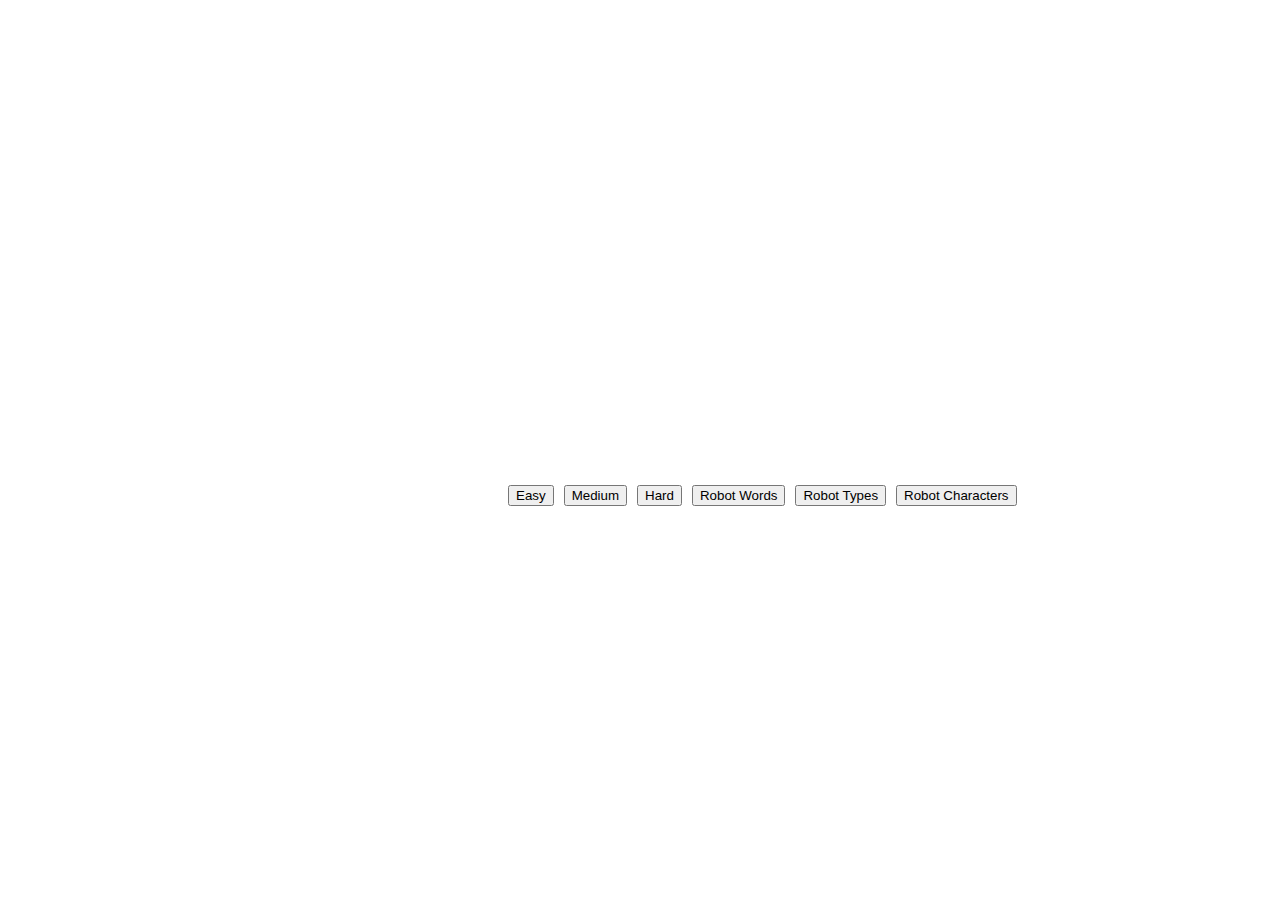
==== titlepage.html @ 97316c3f "odified styling of title page" ====
<!DOCTYPE html>
<html>
<head>
	<title>Title Page</title>
	<link rel="stylesheet" type="text/css" href="css/style.css">
	<link rel="stylesheet" type="text/css" href="css/title.css">
	<link href="https://fonts.googleapis.com/css?family=Space+Mono" rel="stylesheet">
</head>
<body>
	<h1>HANG-DROID</h1>
<!-- 	<a href="index.html" id="play-button">Play</a> -->
	<h2>Choose a difficulty and category</h2>
	<div class="buttons">
		<button>Easy</button>
		<button>Medium</button>
		<button>Hard</button>
		<button>Robot Words</button>
		<button>Robot Types</button>
		<button>Robot Characters</button>
	</div>
	<script type="text/javascript" src="https://cdnjs.cloudflare.com/ajax/libs/jquery/3.2.1/jquery.js"></script>
	<script type="text/javascript" src="js/main.js"></script>
</body>
</html>
---- css/style.css ----
body {
	font-family: 'Space Mono', monospace;
}

.word-container {
	font-size: 2em;
	text-align: center;
	height: 20px;
	margin-bottom: 50px;
}

p {
	display: inline-block;
	font-size: 1.5em;
	margin-left: 10px;
	margin-right: 10px;
	width: 50px;
	height: 40px;
	background-color: grey;
	text-align: center;
	cursor: pointer;
}

.letter-container {
	width: 400px;
	height: 400px;
	margin-top: 50px;
	margin-left: 10px;
	display: inline-block;
}

.hangman-container {
	display: inline-block;
	width: 400px;
	height: 500px;
	margin-right: 10px;
}

p:hover {
	background-color: #ffef00;
}

.result-container {
	text-align: center;
	margin-top: 20px;
	font-size: 2em;
}

.wrong-letter {
	background-color: red;
}

.right-letter {
	background-color: green;
}

img {
	width: 200px;
	height: 200px;
}

#torso {
	position: absolute;
	top: 160px;
	z-index: 2;
}

#left-arm {
	position: absolute;
	left: 40px;
	top: 160px;
	z-index: 1;
}

#right-arm {
	position: absolute;
	right: 200px;
	top: 160px;
	height: 250px;
	width: 250px;
}

#left-leg {
	width: 100px;
	height: 100px;
	position: absolute;
	left: 75px;
	top: 275px;
}

#right-leg {
	position: absolute;
	right: 420px;
	width: 100px;
	height: 100px;
	top: 275px;
}

#robot {
	margin-left: 100px;
	width: 400px;
	height: 500px;
	padding-top: 10px;
}

#gallows-1 {
	position: absolute;
	top: 375px;
	left: 40px;
}

#gallows-2 {
	position: absolute;
	left: 5px;
}

#gallows-3 {
	position: absolute;
	vertical-align: top;
	margin-top: -85px;
	margin-left: 60px;
}

.hide {
	visibility: hidden;
}

.show {
	visibility: visible;
}

.blank {
	display: inline-block;
	margin-left: 10px;
	margin-right: 10px;
}

.card-block {
	border: 20px solid #a29f9e;
	border-radius: 5px;
	background-color: #a29f9e;
}

.card {
	margin-left: -5px;
}
---- css/title.css ----
body {
	background-image: url('../images/retro-cover.jpg');
	background-image: cover;
	background-repeat: no-repeat;
	background-attachment: fixed;
	background-size: 100% 100%;
	color: white;
	font-family: 'Space Mono', monospace;
}

h1 {
	text-align: center;
	font-size: 6em; 
}

h2 {
	text-align: center;
	font-size: 2em;
	margin-top: 200px;
}

/*a:link {
	text-align: center;
	position: absolute;
	color: white;
}*/

.buttons {
	margin-left: 500px;
}
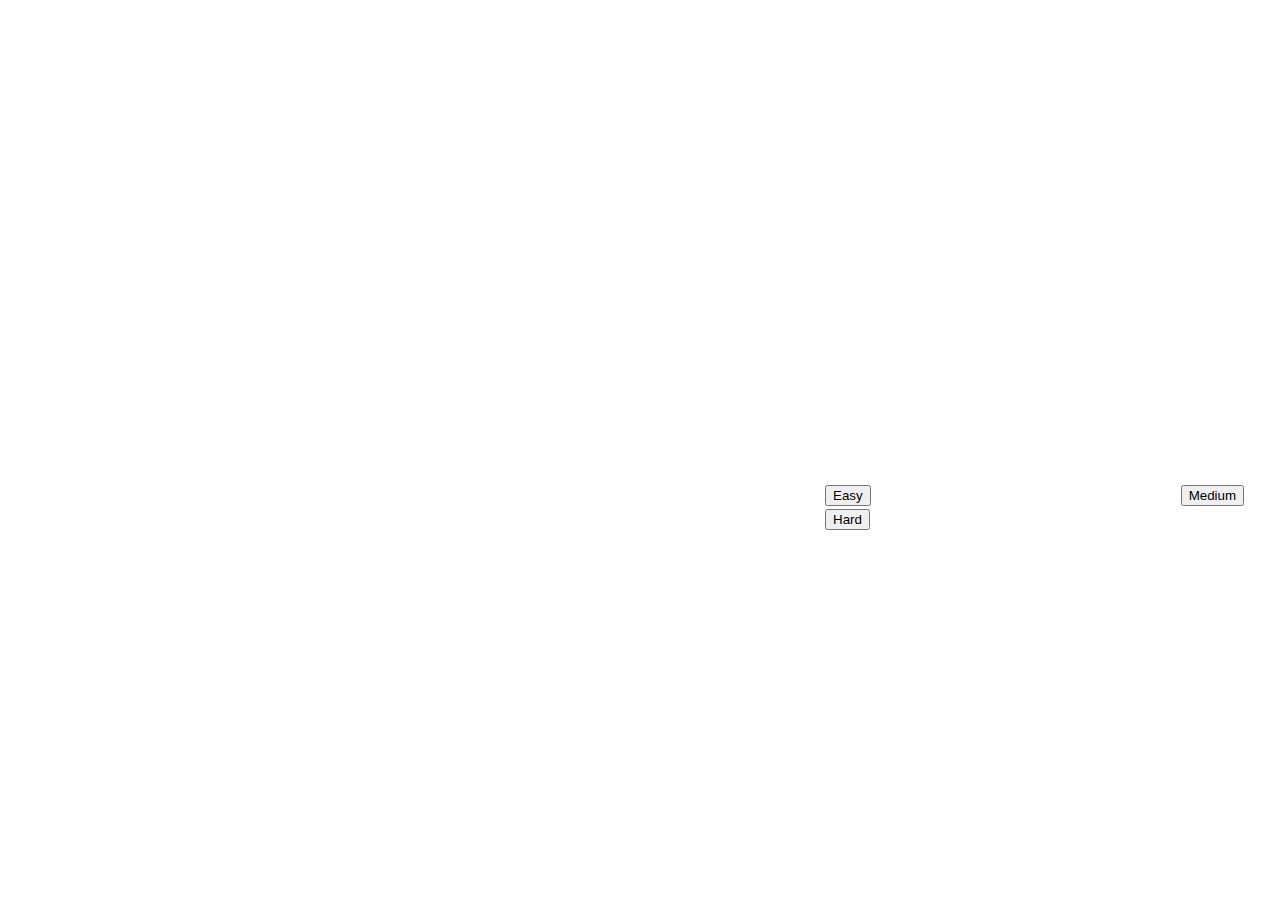
==== commit 5c8138fa: "put everything onto one page, modified buttons" ====
--- a/titlepage.html
+++ b/titlepage.html
@@ -8,17 +8,16 @@
 </head>
 <body>
 	<h1>HANG-DROID</h1>
-<!-- 	<a href="index.html" id="play-button">Play</a> -->
-	<h2>Choose a difficulty and category</h2>
+	<h2 id="header">Choose a difficulty</h2>
 	<div class="buttons">
-		<button>Easy</button>
-		<button>Medium</button>
-		<button>Hard</button>
-		<button>Robot Words</button>
-		<button>Robot Types</button>
-		<button>Robot Characters</button>
+		<button id="easy" value="easy">Easy</button>
+		<button id="medium" value="medium">Medium</button>
+		<button id="hard" value="hard">Hard</button>
+		<button id="rw" value="robot-words" class="hide">Robot Words</button>
+		<button id="rt" value="robot-types" class="hide">Robot Types</button>
+		<button id="rc" value="robot-characters" class="hide">Robot Characters</button>
 	</div>
 	<script type="text/javascript" src="https://cdnjs.cloudflare.com/ajax/libs/jquery/3.2.1/jquery.js"></script>
-	<script type="text/javascript" src="js/main.js"></script>
+	<script type="text/javascript" src="js/titlepage.js"></script>
 </body>
 </html>--- a/css/style.css
+++ b/css/style.css
@@ -1,32 +1,53 @@
 body {
+	background-image: url('../images/retro-cover.jpg');
+	background-image: cover;
+	background-repeat: no-repeat;
+	background-attachment: fixed;
+	background-size: 100% 100%;
+	color: white;
 	font-family: 'Space Mono', monospace;
 }
 
 .word-container {
 	font-size: 2em;
 	text-align: center;
-	height: 20px;
+	height: 60px;
+	width: 75%;
+	padding: 10px;
 	margin-bottom: 50px;
-}
+	margin-left: 100px;
+	background-color: white;
+	border-radius: 5px;
+}
+
+/*.blank {
+	background-color: white;
+	border-radius: 5px;
+	padding-left: 10px;
+	padding-right: 10px;
+}*/
 
 p {
 	display: inline-block;
-	font-size: 1.5em;
 	margin-left: 10px;
 	margin-right: 10px;
-	width: 50px;
-	height: 40px;
-	background-color: grey;
+	width: 100px;
+	height: 30px;
+	background-color: #cfc9c7;
+	border-radius: 5px;
 	text-align: center;
 	cursor: pointer;
 }
 
 .letter-container {
-	width: 400px;
-	height: 400px;
+	width: 500px;
+	height: 500px;
+	padding: 20px;
 	margin-top: 50px;
-	margin-left: 10px;
-	display: inline-block;
+	margin-left: 100px;
+	display: inline-block;
+	background-color: white;
+	border-radius: 5px;
 }
 
 .hangman-container {
@@ -34,16 +55,22 @@
 	width: 400px;
 	height: 500px;
 	margin-right: 10px;
+	background-color: white;
+	border-radius: 5px;
 }
 
 p:hover {
-	background-color: #ffef00;
+	background-color: white;
 }
 
 .result-container {
 	text-align: center;
 	margin-top: 20px;
 	font-size: 2em;
+	background-color: white;
+	border-radius: 5px;
+	width: 75%;
+	margin-left: 100px;
 }
 
 .wrong-letter {
@@ -61,21 +88,21 @@
 
 #torso {
 	position: absolute;
-	top: 160px;
+	top: 140px;
 	z-index: 2;
 }
 
 #left-arm {
 	position: absolute;
 	left: 40px;
-	top: 160px;
+	top: 140px;
 	z-index: 1;
 }
 
 #right-arm {
 	position: absolute;
-	right: 200px;
-	top: 160px;
+	right: 260px;
+	top: 140px;
 	height: 250px;
 	width: 250px;
 }
@@ -90,7 +117,7 @@
 
 #right-leg {
 	position: absolute;
-	right: 420px;
+	left: 150px;
 	width: 100px;
 	height: 100px;
 	top: 275px;
@@ -135,12 +162,43 @@
 	margin-right: 10px;
 }
 
-.card-block {
-	border: 20px solid #a29f9e;
-	border-radius: 5px;
-	background-color: #a29f9e;
-}
-
-.card {
-	margin-left: -5px;
+.match {
+
+}
+
+button {
+	margin-left: 300px;
+}
+
+.easy {
+
+}
+
+.medium {
+
+}
+
+.hard {
+
+}
+
+h1 {
+	text-align: center;
+	font-size: 6em; 
+}
+
+h2 {
+	text-align: center;
+	font-size: 2em;
+	margin-top: 200px;
+}
+
+.buttons {
+	margin-left: 50px;
+	position: absolute;
+	left: 25px;
+}
+
+h6 {
+	background-color: white;
 }